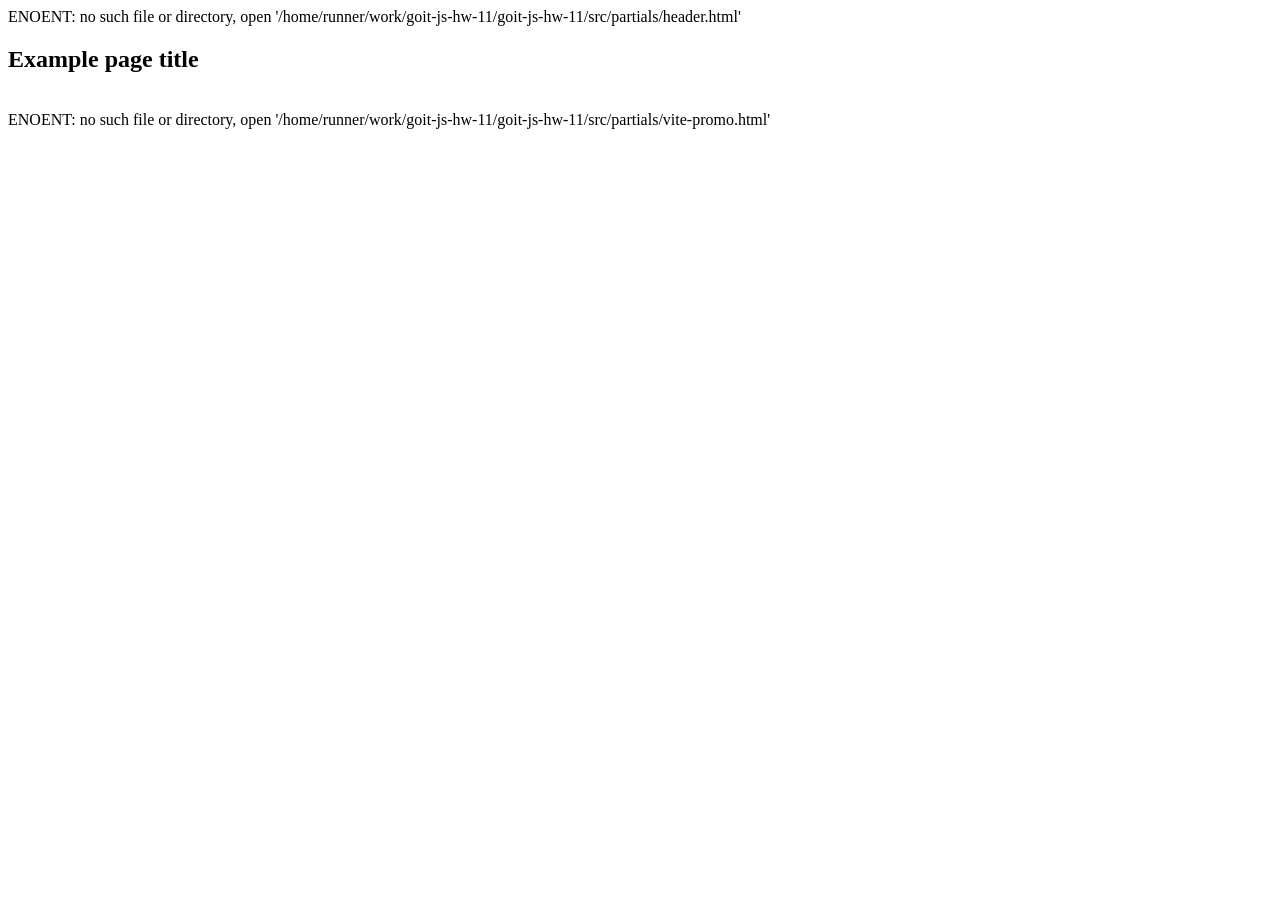
==== index.html @ bea8f9b5 "Deploying to gh-pages from @ HelenYazh/goit-js-hw-11@24afe70164faf2a2712ce9b30e4fe0304e72befa 🚀" ====
<!DOCTYPE html>
<html lang="en">
  <head>
    <meta charset="UTF-8" />
    <link rel="icon" type="image/svg+xml" href="/favicon.svg" />
    <meta name="viewport" content="width=device-width, initial-scale=1.0" />
    <title>Vanilla App Template</title>
    
    <script type="module" crossorigin src="/vanilla-app-template/commonHelpers.js"></script>
    <link rel="stylesheet" href="/vanilla-app-template/assets/index-10c40100.css">
  </head>
  <body>
    ENOENT: no such file or directory, open '/home/runner/work/goit-js-hw-11/goit-js-hw-11/src/partials/header.html'

    <section>
      <h1>Example page title</h1>
      <!-- Path to images as from index.html file -->
      <img src="/vanilla-app-template/assets/javascript-8dac5379.svg" alt="" />
    </section>

    <!-- Loads the specified .html file -->
    ENOENT: no such file or directory, open '/home/runner/work/goit-js-hw-11/goit-js-hw-11/src/partials/vite-promo.html'

    
  </body>
</html>
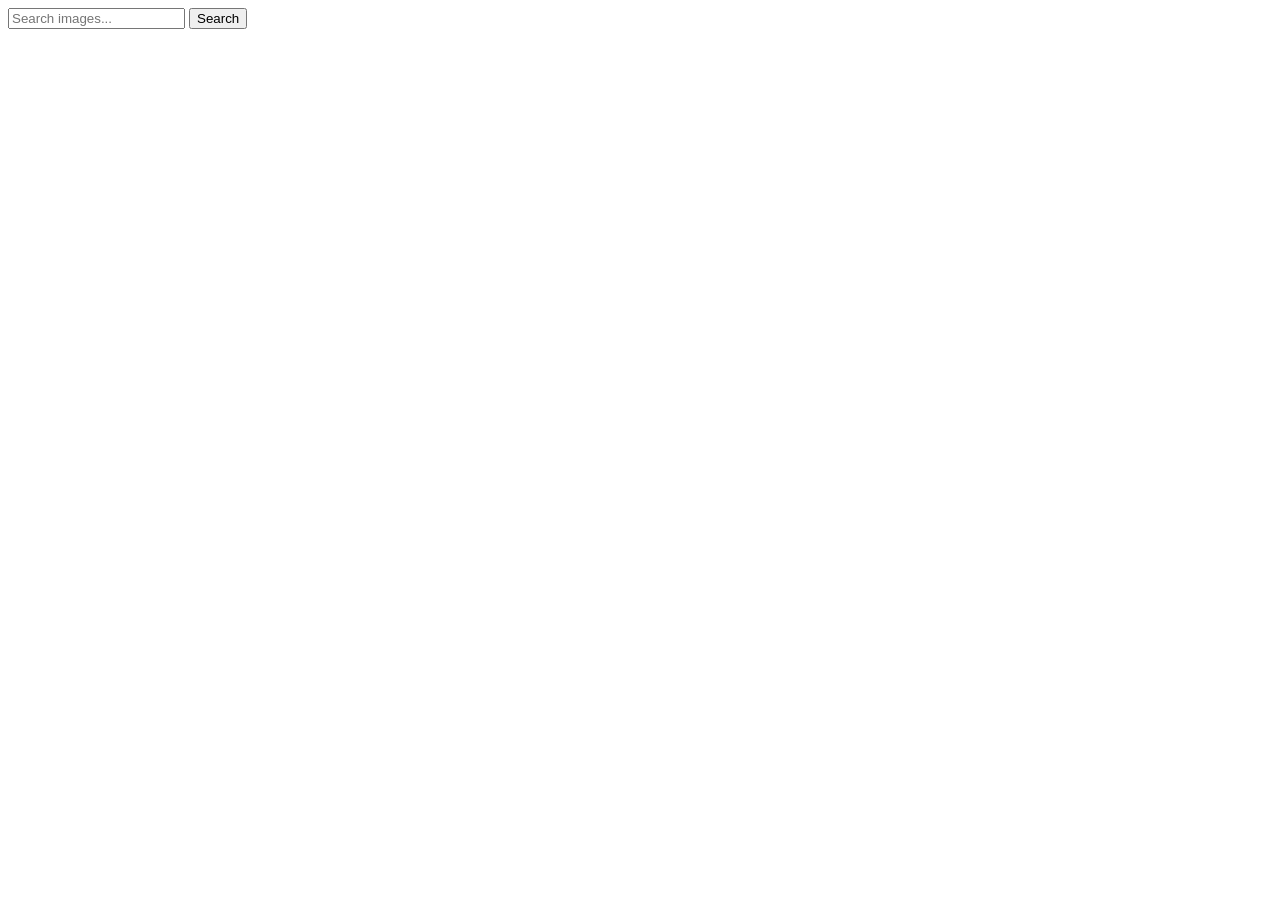
==== commit c1a698f3: "Deploying to gh-pages from @ HelenYazh/goit-js-hw-11@c429783190422fbc91d0a781e4d8928db5404853 🚀" ====
--- a/index.html
+++ b/index.html
@@ -4,22 +4,21 @@
     <meta charset="UTF-8" />
     <link rel="icon" type="image/svg+xml" href="/favicon.svg" />
     <meta name="viewport" content="width=device-width, initial-scale=1.0" />
-    <title>Vanilla App Template</title>
+    <title>Search images</title>
     
-    <script type="module" crossorigin src="/vanilla-app-template/commonHelpers.js"></script>
-    <link rel="stylesheet" href="/vanilla-app-template/assets/index-10c40100.css">
+    <script type="module" crossorigin src="/goit-js-hw-11/commonHelpers.js"></script>
+    <link rel="stylesheet" href="/goit-js-hw-11/assets/index-10c40100.css">
   </head>
   <body>
-    ENOENT: no such file or directory, open '/home/runner/work/goit-js-hw-11/goit-js-hw-11/src/partials/header.html'
+    <div class="container">
+      <form class="search-form">
+        <input type="text" id="search-input" placeholder="Search images..." />
+        <button type="submit" class="search-btn">Search</button>
+      </form>
 
-    <section>
-      <h1>Example page title</h1>
-      <!-- Path to images as from index.html file -->
-      <img src="/vanilla-app-template/assets/javascript-8dac5379.svg" alt="" />
-    </section>
-
-    <!-- Loads the specified .html file -->
-    ENOENT: no such file or directory, open '/home/runner/work/goit-js-hw-11/goit-js-hw-11/src/partials/vite-promo.html'
+      <ul class="gallery"></ul>
+      <span class="loader"></span>
+    </div>
 
     
   </body>
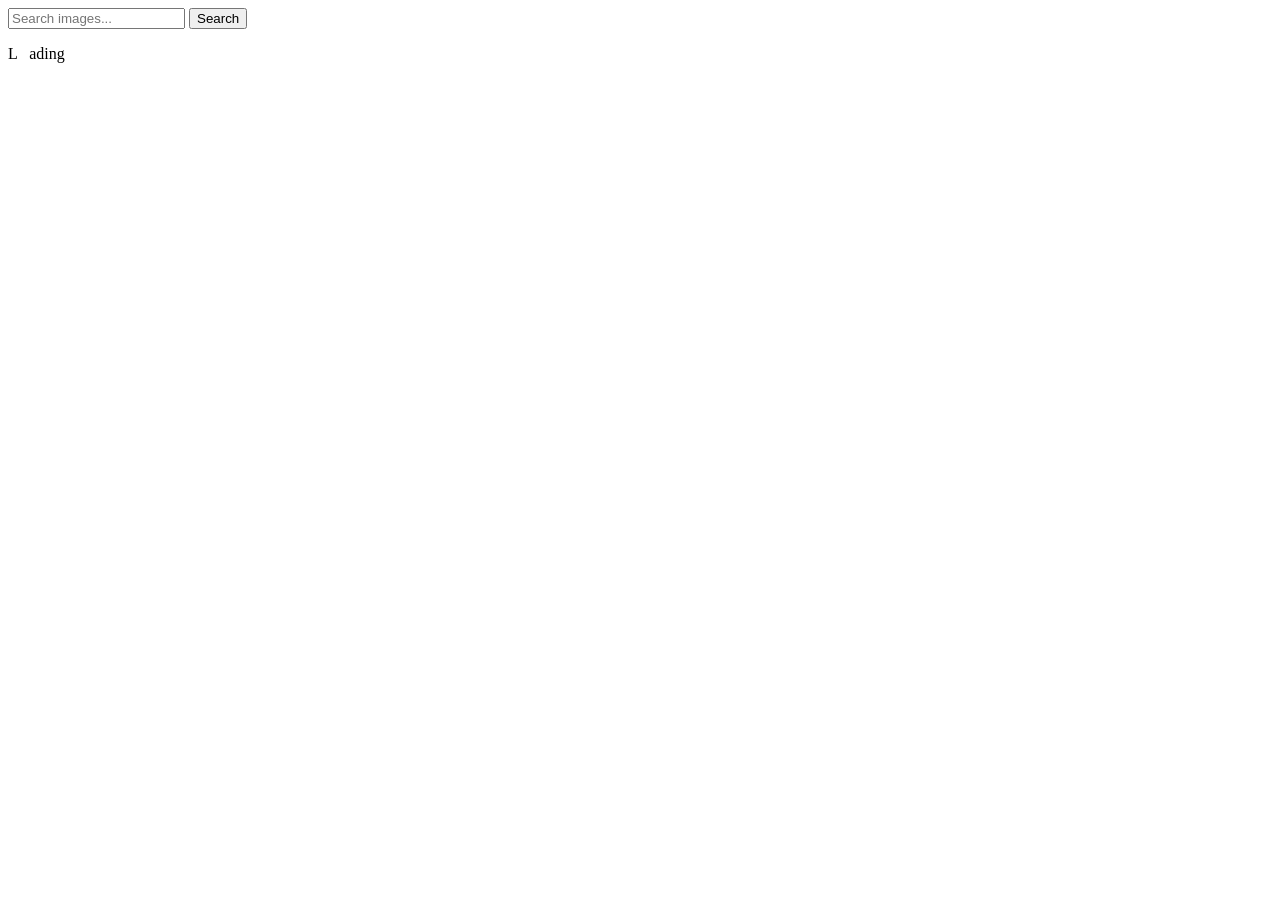
==== commit 9a746c39: "Deploying to gh-pages from @ HelenYazh/goit-js-hw-11@c379be1525e90d0574a403f8d43cf2bef580753d 🚀" ====
--- a/index.html
+++ b/index.html
@@ -7,7 +7,9 @@
     <title>Search images</title>
     
     <script type="module" crossorigin src="/goit-js-hw-11/commonHelpers.js"></script>
-    <link rel="stylesheet" href="/goit-js-hw-11/assets/index-10c40100.css">
+    <link rel="modulepreload" crossorigin href="/goit-js-hw-11/assets/vendor-8c59ed88.js">
+    <link rel="stylesheet" href="/goit-js-hw-11/assets/vendor-1cd1f9d9.css">
+    <link rel="stylesheet" href="/goit-js-hw-11/assets/index-518e984d.css">
   </head>
   <body>
     <div class="container">
@@ -17,7 +19,8 @@
       </form>
 
       <ul class="gallery"></ul>
-      <span class="loader"></span>
+
+      <span class="loader">L &nbsp; ading</span>
     </div>
 
     
